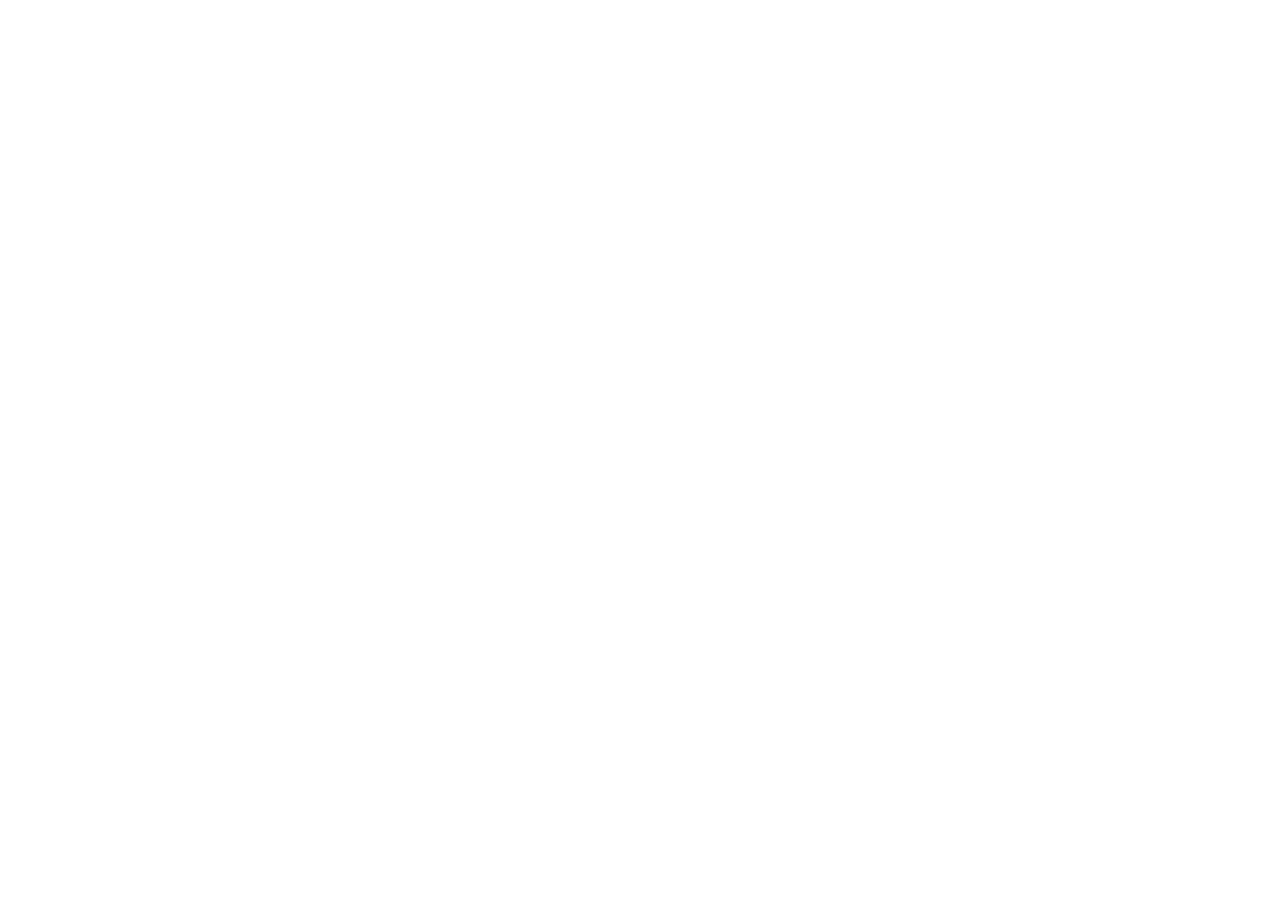
==== index.html @ fb27336c "Estructura base del proyecto" ====
<!DOCTYPE html>
<html lang="en">
<head>
    <meta charset="UTF-8">
    <meta name="viewport" content="width=device-width, initial-scale=1.0">
    <title>MasterMind</title>
</head>
<body>
    
</body>
</html>
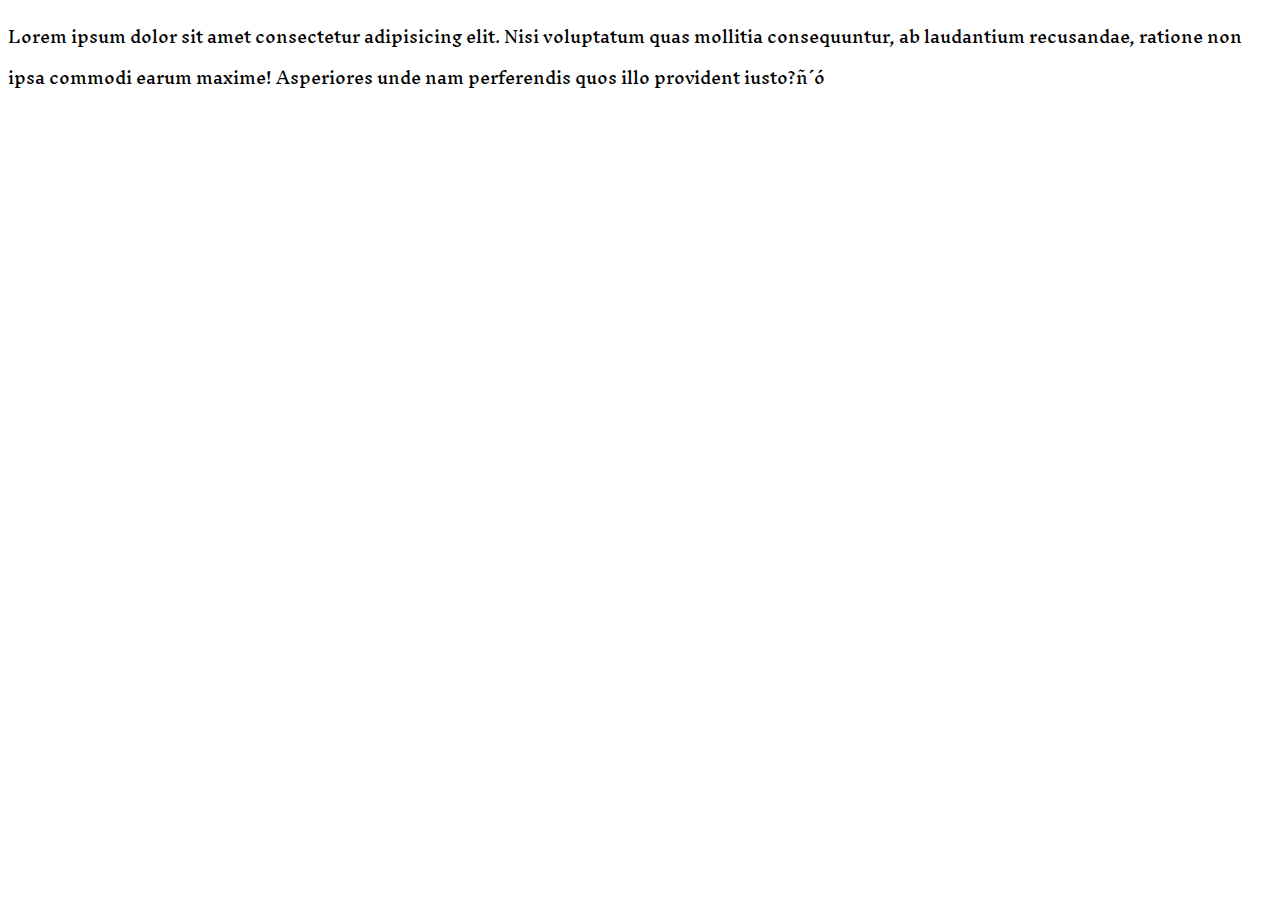
==== commit 3d64197a: "Se agregan imagenes del logo y se añade los enlaces de bootstrap" ====
--- a/index.html
+++ b/index.html
@@ -1,11 +1,36 @@
 <!DOCTYPE html>
 <html lang="en">
-<head>
-    <meta charset="UTF-8">
-    <meta name="viewport" content="width=device-width, initial-scale=1.0">
+  <head>
+    <meta charset="UTF-8" />
+    <meta name="viewport" content="width=device-width, initial-scale=1.0" />
+    <link
+      href="https://cdn.jsdelivr.net/npm/bootstrap@5.3.2/dist/css/bootstrap.min.css"
+      rel="stylesheet"
+      integrity="sha384-T3c6CoIi6uLrA9TneNEoa7RxnatzjcDSCmG1MXxSR1GAsXEV/Dwwykc2MPK8M2HN"
+      crossorigin="anonymous"
+    />
+    <link rel="stylesheet" href="src/css/styles.css" />
     <title>MasterMind</title>
-</head>
-<body>
-    
-</body>
-</html>+  </head>
+  <body>
+      <div class="container-fluid h-100">
+          <div class="row">
+              <div class="col">
+            <p class="text-shadows">
+              Lorem ipsum dolor sit amet consectetur adipisicing elit. Nisi voluptatum
+              quas mollitia consequuntur, ab laudantium recusandae, ratione non ipsa
+              commodi earum maxime! Asperiores unde nam perferendis quos illo provident
+              iusto?ñ´ó
+            </p>
+
+        </div>
+      </div>
+    </div>
+    <script
+      src="https://cdn.jsdelivr.net/npm/bootstrap@5.3.2/dist/js/bootstrap.bundle.min.js"
+      integrity="sha384-C6RzsynM9kWDrMNeT87bh95OGNyZPhcTNXj1NW7RuBCsyN/o0jlpcV8Qyq46cDfL"
+      crossorigin="anonymous"
+    ></script>
+    <script src="src/js/main.js"></script>
+  </body>
+</html>
--- a/src/css/styles.css
+++ b/src/css/styles.css
@@ -0,0 +1,11 @@
+@import url("https://fonts.googleapis.com/css2?family=Inknut+Antiqua:wght@300;400;500;600;700;800;900&display=swap");
+
+:root {
+  --principal: #89939e;
+  --secundario: #dedede;
+  --negro: #000;
+}
+
+body {
+  font-family: "Inknut Antiqua", serif;
+}
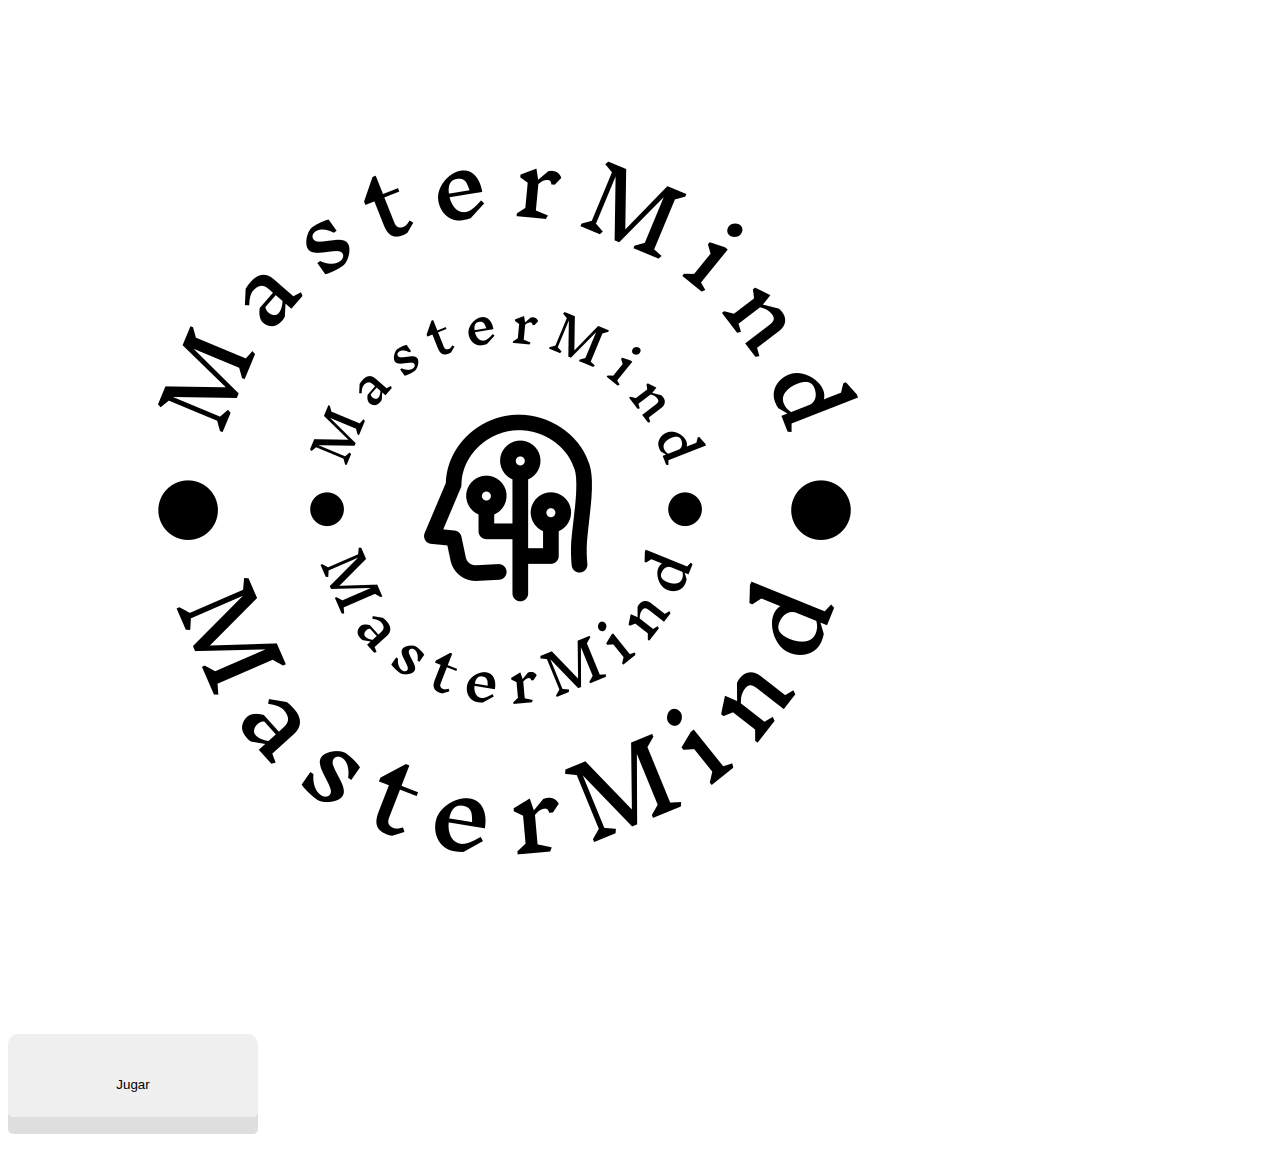
==== commit 7d5f8e98: "Se empieza a crear los estilos para los botones" ====
--- a/index.html
+++ b/index.html
@@ -13,17 +13,15 @@
     <title>MasterMind</title>
   </head>
   <body>
-      <div class="container-fluid h-100">
-          <div class="row">
-              <div class="col">
-            <p class="text-shadows">
-              Lorem ipsum dolor sit amet consectetur adipisicing elit. Nisi voluptatum
-              quas mollitia consequuntur, ab laudantium recusandae, ratione non ipsa
-              commodi earum maxime! Asperiores unde nam perferendis quos illo provident
-              iusto?ñ´ó
-            </p>
-
+    <div class="container-fluid">
+      <div class="row">
+        <div class="col">
+          <img src="src/img/png/logo-black.png" alt="Logo" class="img-fluid" />
         </div>
+      </div>
+      <div class="row">
+        <div class="col-md-12"><button class="Mybtn" style="width: 250px;height: 100px;">Jugar</button></div>
+    
       </div>
     </div>
     <script
--- a/src/css/styles.css
+++ b/src/css/styles.css
@@ -9,3 +9,32 @@
 body {
   font-family: "Inknut Antiqua", serif;
 }
+
+.Mybtn {
+  margin: 0.91em auto;
+  text-align: center;
+  position: relative;
+  border: 1px solid black;
+  transition: box-shadow 1.3s ease-out;
+  border: 0;
+  border-radius: 10px;
+}
+
+
+
+.Mybtn::after {
+  content: "";
+  position: absolute;
+  z-index: 0;
+  bottom: 0;
+  right: 0;
+  width: 100%;
+  height: 100%;
+  -webkit-box-shadow: inset 0px -17px var(--principal);
+  box-shadow: inset 0px -17px var(--secundario);
+  border-radius: 5px;
+}
+
+.Mybtn:active {
+  box-shadow: inset 0px -1px var(--principal);
+}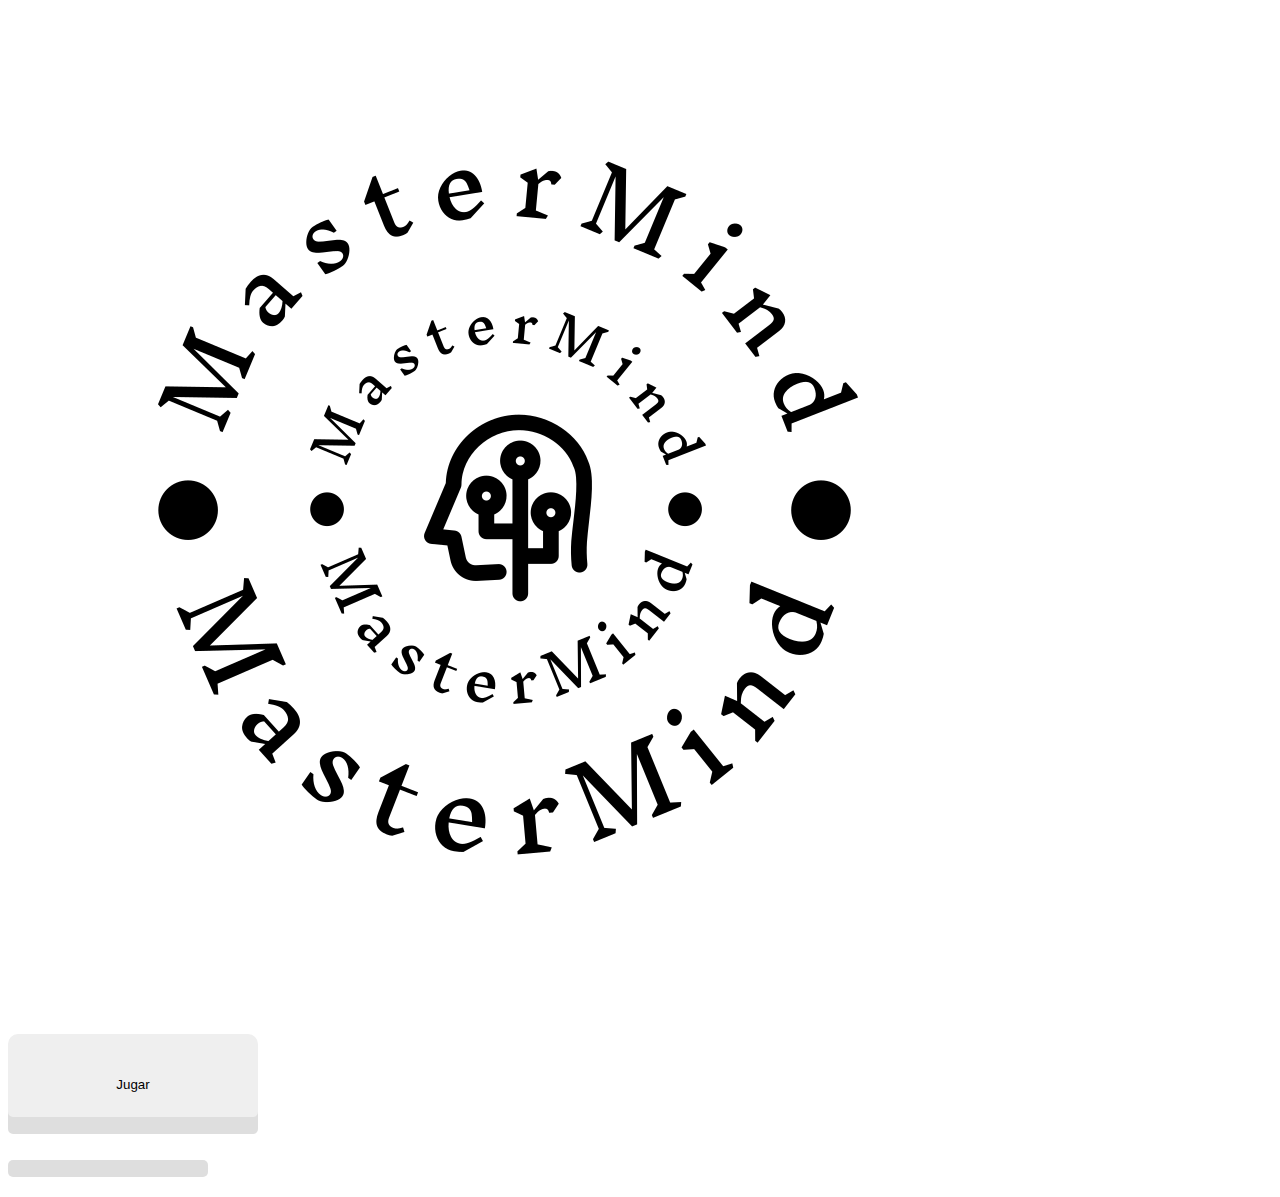
==== commit 37511ca3: "Se prueban estilos para los botones de la página" ====
--- a/index.html
+++ b/index.html
@@ -21,7 +21,11 @@
       </div>
       <div class="row">
         <div class="col-md-12"><button class="Mybtn" style="width: 250px;height: 100px;">Jugar</button></div>
-    
+      </div>
+      <div class="row">
+        <div class="col-md-12">
+          <button class="Mybtn" style="width: 200px;">FAQ</button>
+        </div>
       </div>
     </div>
     <script
--- a/src/css/styles.css
+++ b/src/css/styles.css
@@ -15,12 +15,10 @@
   text-align: center;
   position: relative;
   border: 1px solid black;
-  transition: box-shadow 1.3s ease-out;
+  transition: ease-in-out .25s all;
   border: 0;
   border-radius: 10px;
 }
-
-
 
 .Mybtn::after {
   content: "";
@@ -33,8 +31,14 @@
   -webkit-box-shadow: inset 0px -17px var(--principal);
   box-shadow: inset 0px -17px var(--secundario);
   border-radius: 5px;
+  transition: ease-in-out .25s all;
 }
 
 .Mybtn:active {
-  box-shadow: inset 0px -1px var(--principal);
-}+  box-shadow: 0px 0px 0px #a5a5a5, -1px -1px 10px #e2e2e2,
+    inset 5px 5px 10px #b5b5b5, inset -5px -5px 5px #ffffff;
+}
+
+.Mybtn:active::after {
+  box-shadow: inset 0px -4px var(--principal);
+}
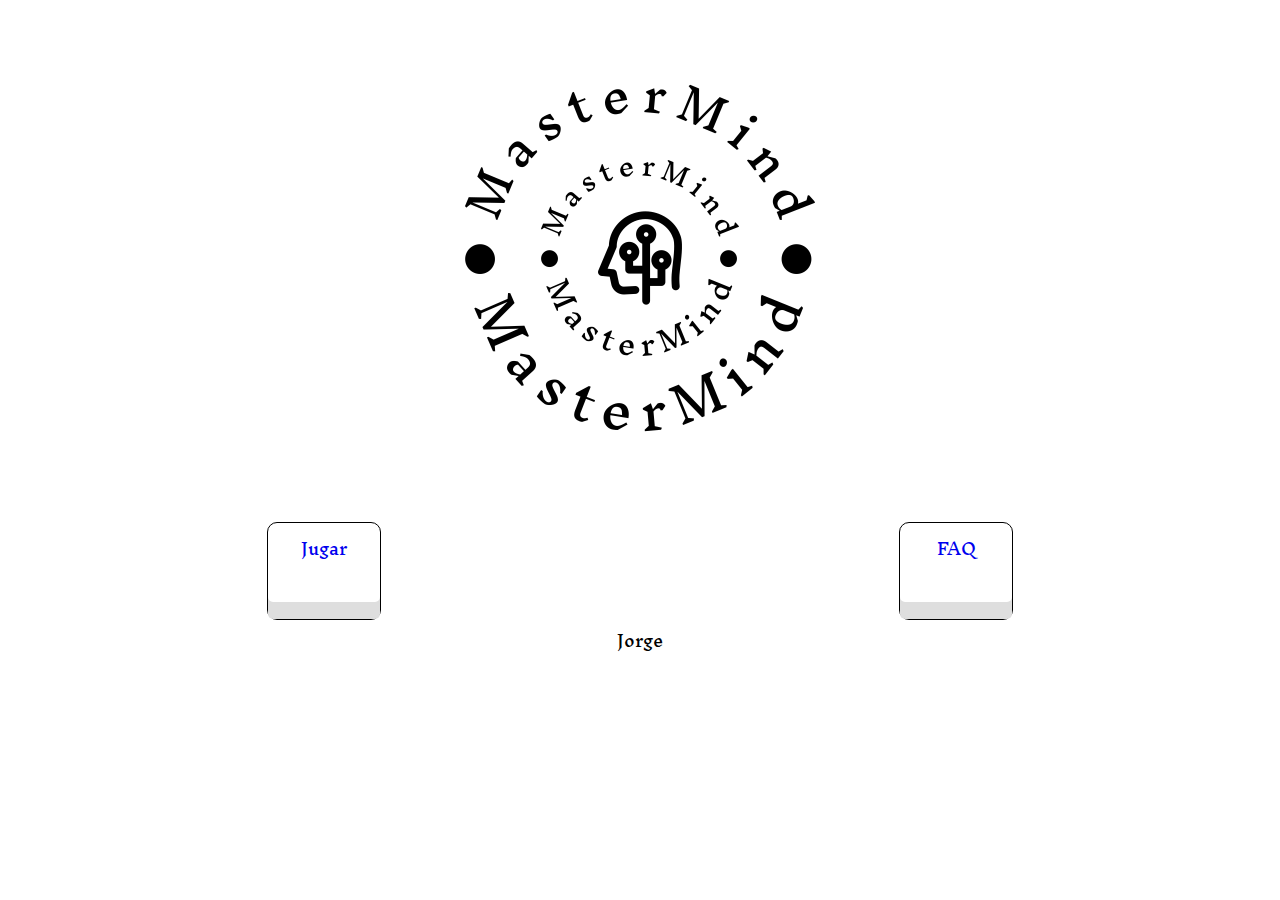
==== commit b92f2c7a: "Se crea la estructura base de la home" ====
--- a/index.html
+++ b/index.html
@@ -12,22 +12,23 @@
     <link rel="stylesheet" href="src/css/styles.css" />
     <title>MasterMind</title>
   </head>
-  <body>
-    <div class="container-fluid">
-      <div class="row">
-        <div class="col">
-          <img src="src/img/png/logo-black.png" alt="Logo" class="img-fluid" />
-        </div>
+  <body class="vh-100">
+    <div class="principal">
+      <div class="logoPrincipal">
+        <img src="src/img/png/logo-black.png" alt="Logo" class="img-fluid" />
       </div>
-      <div class="row">
-        <div class="col-md-12"><button class="Mybtn" style="width: 250px;height: 100px;">Jugar</button></div>
+      <div class="botonesHome">
+        <a href="#" class="Mybtn"> Jugar </a>
+        <a href="#" class="Mybtn"> FAQ </a>
       </div>
-      <div class="row">
-        <div class="col-md-12">
-          <button class="Mybtn" style="width: 200px;">FAQ</button>
-        </div>
-      </div>
+      <div class="copy">Jorge</div>
     </div>
+
+    <div>
+      <div class="wave"></div>
+      <div class="wave"></div>
+      <div class="wave"></div>
+   </div>
     <script
       src="https://cdn.jsdelivr.net/npm/bootstrap@5.3.2/dist/js/bootstrap.bundle.min.js"
       integrity="sha384-C6RzsynM9kWDrMNeT87bh95OGNyZPhcTNXj1NW7RuBCsyN/o0jlpcV8Qyq46cDfL"
--- a/src/css/styles.css
+++ b/src/css/styles.css
@@ -10,14 +10,34 @@
   font-family: "Inknut Antiqua", serif;
 }
 
+a {
+  text-decoration: none;
+}
+
+.principal {
+  display: flex;
+  flex-direction: column;
+  align-items: center;
+  height: 100%;
+  justify-content: space-around;
+}
+
+.botonesHome {
+  display: flex;
+  width: 100%;
+  justify-content: space-around;
+}
+
 .Mybtn {
-  margin: 0.91em auto;
+  padding: 1em;
+  height: 4em;
+  width: 5em;
   text-align: center;
   position: relative;
   border: 1px solid black;
-  transition: ease-in-out .25s all;
-  border: 0;
+  transition: ease-in-out 0.5s all;
   border-radius: 10px;
+  line-height: 1.2em;
 }
 
 .Mybtn::after {
@@ -31,14 +51,83 @@
   -webkit-box-shadow: inset 0px -17px var(--principal);
   box-shadow: inset 0px -17px var(--secundario);
   border-radius: 5px;
-  transition: ease-in-out .25s all;
+  transition: ease-in-out 0.25s all;
 }
 
 .Mybtn:active {
   box-shadow: 0px 0px 0px #a5a5a5, -1px -1px 10px #e2e2e2,
     inset 5px 5px 10px #b5b5b5, inset -5px -5px 5px #ffffff;
+  line-height: 2em;
 }
 
 .Mybtn:active::after {
   box-shadow: inset 0px -4px var(--principal);
 }
+
+/* body {
+  overflow: auto;
+  background: linear-gradient(315deg, rgba(101,0,94,1) 3%, rgba(60,132,206,1) 38%, rgba(48,238,226,1) 68%, rgba(255,25,25,1) 98%);
+  animation: gradient 15s ease infinite;
+  background-size: 400% 400%;
+   background-attachment: fixed; 
+}
+
+@keyframes gradient {
+  0% {
+      background-position: 0% 0%;
+  }
+  50% {
+      background-position: 100% 100%;
+  }
+  100% {
+      background-position: 0% 0%;
+  }
+}  */
+
+.wave {
+  background: rgb(255 255 255 / 25%);
+  border-radius: 1000% 1000% 0 0;
+  position: fixed;
+  width: 200%;
+  height: 12em;
+  animation: wave 10s -3s linear infinite;
+  transform: translate3d(0, 0, 0);
+  opacity: 0.8;
+  bottom: 0;
+  left: 0;
+  z-index: -1;
+}
+
+.wave:nth-of-type(2) {
+  bottom: -1.25em;
+  animation: wave 18s linear reverse infinite;
+  opacity: 0.8;
+}
+
+.wave:nth-of-type(3) {
+  bottom: -2.5em;
+  animation: wave 20s -1s reverse infinite;
+  opacity: 0.9;
+}
+
+@keyframes wave {
+  2% {
+    transform: translateX(1);
+  }
+
+  25% {
+    transform: translateX(-25%);
+  }
+
+  50% {
+    transform: translateX(-50%);
+  }
+
+  75% {
+    transform: translateX(-25%);
+  }
+
+  100% {
+    transform: translateX(1);
+  }
+}
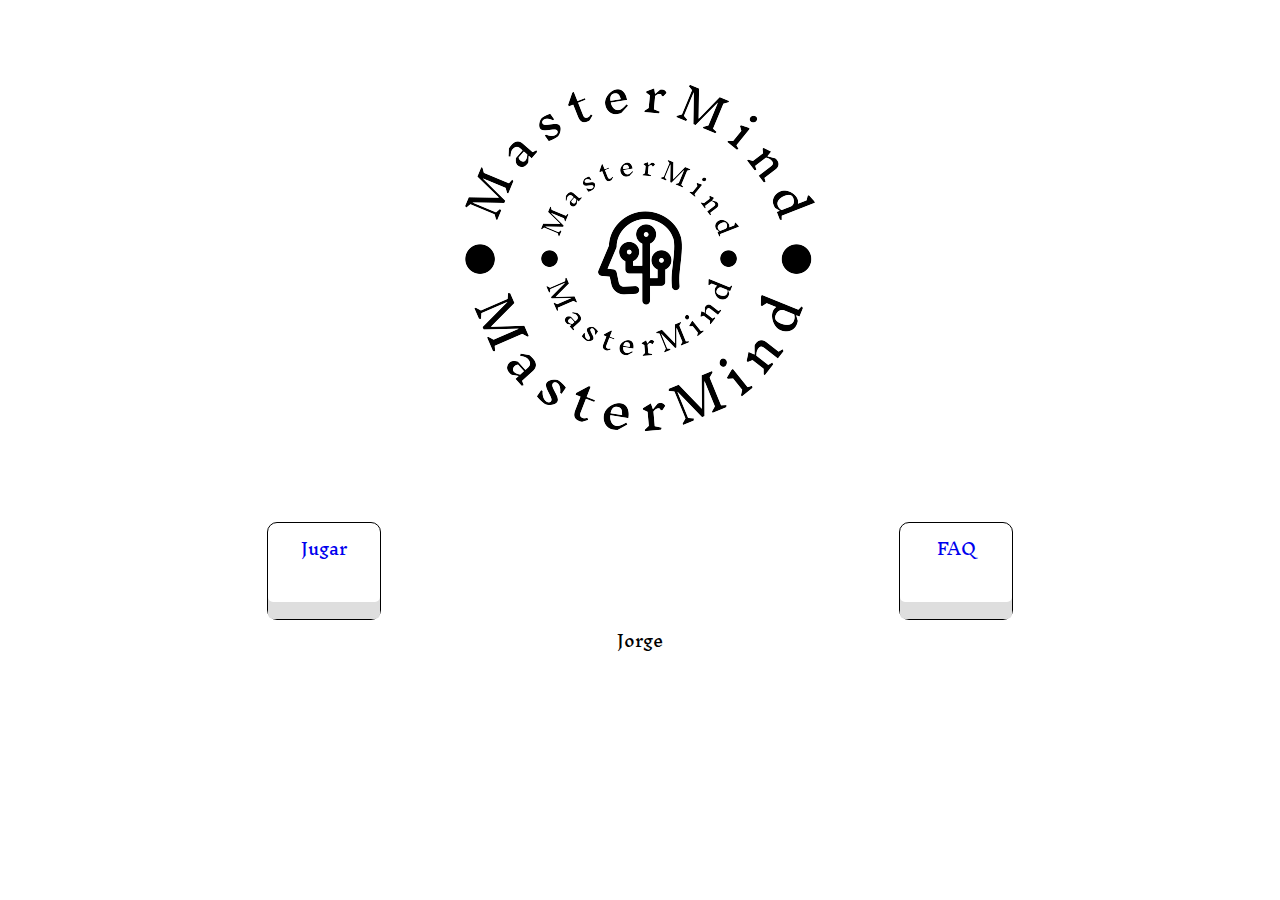
==== commit f178767c: "Se cambia la img del logo por un png que no tenga fondo, se termina con la logica de la pagina de ba" ====
--- a/index.html
+++ b/index.html
@@ -15,20 +15,20 @@
   <body class="vh-100">
     <div class="principal">
       <div class="logoPrincipal">
-        <img src="src/img/png/logo-black.png" alt="Logo" class="img-fluid" />
+         <a href="index.html"> <img src="src/img/png/logo-black1.png" alt="Logo" class="img-fluid rotate" /></a>
       </div>
       <div class="botonesHome">
-        <a href="#" class="Mybtn"> Jugar </a>
-        <a href="#" class="Mybtn"> FAQ </a>
+        <a href="basic.html" class="Mybtn"> Jugar </a>
+        <a href="faq.html" class="Mybtn"> FAQ </a>
       </div>
-      <div class="copy">Jorge</div>
+      <div class="copy">
+        Jorge
+        <!-- <div class="wave"></div>
+        <div class="wave"></div>
+        <div class="wave"></div> -->
+      </div>
     </div>
 
-    <div>
-      <div class="wave"></div>
-      <div class="wave"></div>
-      <div class="wave"></div>
-   </div>
     <script
       src="https://cdn.jsdelivr.net/npm/bootstrap@5.3.2/dist/js/bootstrap.bundle.min.js"
       integrity="sha384-C6RzsynM9kWDrMNeT87bh95OGNyZPhcTNXj1NW7RuBCsyN/o0jlpcV8Qyq46cDfL"
--- a/src/css/styles.css
+++ b/src/css/styles.css
@@ -38,6 +38,7 @@
   transition: ease-in-out 0.5s all;
   border-radius: 10px;
   line-height: 1.2em;
+  margin: auto;
 }
 
 .Mybtn::after {
@@ -84,12 +85,12 @@
   }
 }  */
 
-.wave {
-  background: rgb(255 255 255 / 25%);
+/* .wave {
+  background: rgba(43, 28, 28, 0.277);
   border-radius: 1000% 1000% 0 0;
   position: fixed;
   width: 200%;
-  height: 12em;
+  height: 3em;
   animation: wave 10s -3s linear infinite;
   transform: translate3d(0, 0, 0);
   opacity: 0.8;
@@ -130,4 +131,59 @@
   100% {
     transform: translateX(1);
   }
+} */
+
+.rotate {
+  animation: rotation 27s infinite linear;
 }
+
+@keyframes rotation {
+  from {
+    transform: rotate(0deg);
+  }
+  to {
+    transform: rotate(359deg);
+  }
+}
+
+.instrucciones {
+  margin: 2em;
+  padding: 2em;
+  border: 1px solid black;
+  border-radius: 10px;
+  box-shadow: inset 0px -17px var(--negro);
+}
+
+.instrucciones h2 {
+  text-align: center;
+}
+
+.circuloPicker {
+  -webkit-appearance: none;
+  -moz-appearance: none;
+  appearance: none;
+  background-color: transparent;
+  width: 100px;
+  height: 100px;
+  border: none;
+  cursor: pointer;
+}
+
+.circuloPicker::-webkit-color-swatch {
+  border-radius: 50%;
+  border: 1px solid #000000;
+  /* background: radial-gradient(circle at 5px 5px, #fff, transparent); */
+}
+.circuloPicker::-moz-color-swatch {
+  border-radius: 50%;
+  border: 1px solid #000000;
+}
+
+.cajaColoresBasic {
+  display: flex;
+  justify-content: space-around;
+}
+
+.borderError {
+  border: 1px solid red;
+}
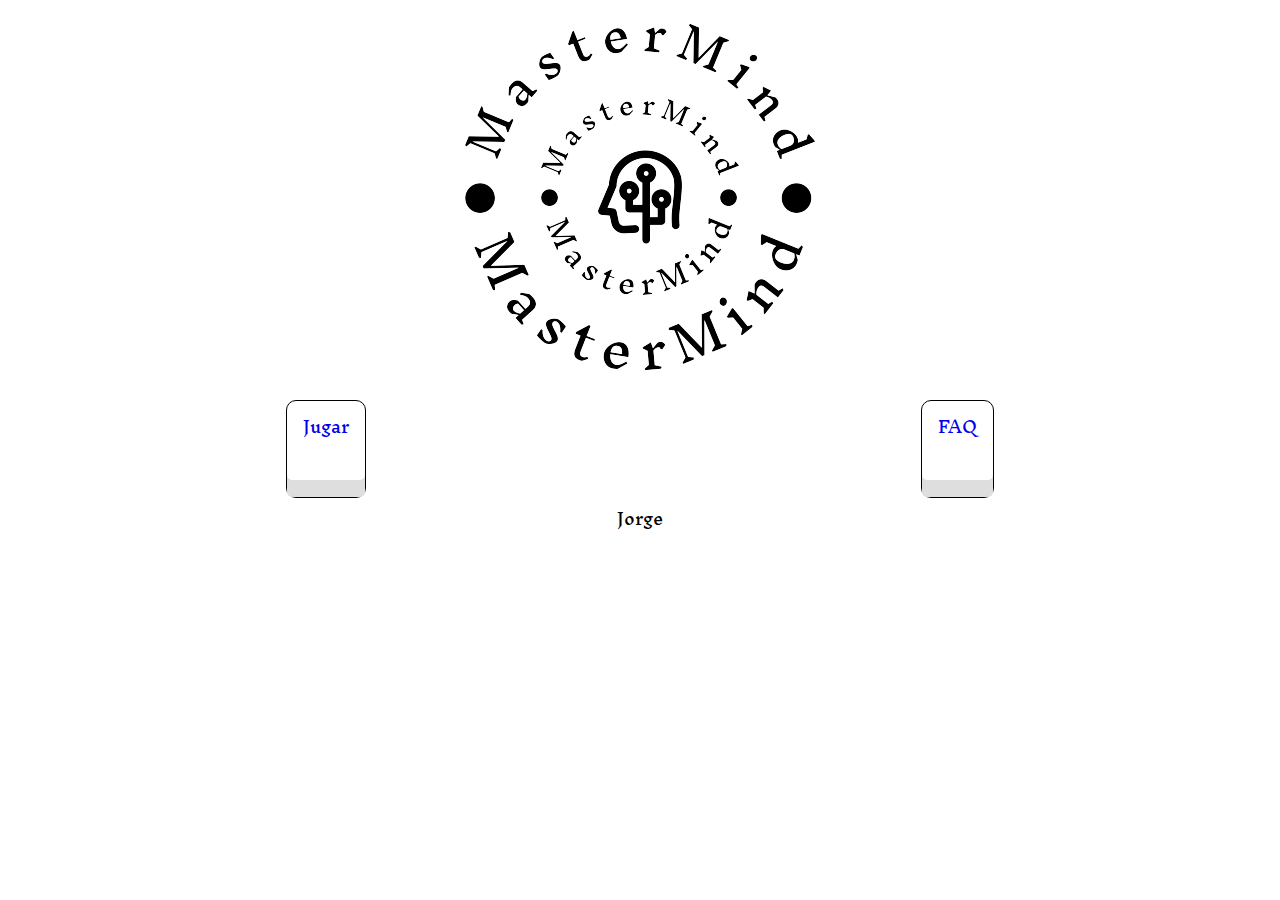
==== commit 782d96c0: "Se cambia el nombre de la clase Mybtn por myBtn para seguir los estandares, en la pagina de juego.ht" ====
--- a/index.html
+++ b/index.html
@@ -18,8 +18,8 @@
          <a href="index.html"> <img src="src/img/png/logo-black1.png" alt="Logo" class="img-fluid rotate" /></a>
       </div>
       <div class="botonesHome">
-        <a href="basic.html" class="Mybtn"> Jugar </a>
-        <a href="faq.html" class="Mybtn"> FAQ </a>
+        <a href="basic.html" class="myBtn"> Jugar </a>
+        <a href="faq.html" class="myBtn"> FAQ </a>
       </div>
       <div class="copy">
         Jorge
--- a/src/css/styles.css
+++ b/src/css/styles.css
@@ -28,10 +28,10 @@
   justify-content: space-around;
 }
 
-.Mybtn {
+.myBtn {
   padding: 1em;
   height: 4em;
-  width: 5em;
+  width: max-content;
   text-align: center;
   position: relative;
   border: 1px solid black;
@@ -41,7 +41,7 @@
   margin: auto;
 }
 
-.Mybtn::after {
+.myBtn::after {
   content: "";
   position: absolute;
   z-index: 0;
@@ -55,13 +55,13 @@
   transition: ease-in-out 0.25s all;
 }
 
-.Mybtn:active {
+.myBtn:active {
   box-shadow: 0px 0px 0px #a5a5a5, -1px -1px 10px #e2e2e2,
     inset 5px 5px 10px #b5b5b5, inset -5px -5px 5px #ffffff;
   line-height: 2em;
 }
 
-.Mybtn:active::after {
+.myBtn:active::after {
   box-shadow: inset 0px -4px var(--principal);
 }
 
@@ -183,7 +183,24 @@
   display: flex;
   justify-content: space-around;
 }
+.cajaColoresBasic p {
+  margin-bottom: 0;
+}
 
 .borderError {
   border: 1px solid red;
 }
+
+.bordeCircular {
+  width: 100px;
+  height: 100px;
+  border: none;
+  cursor: pointer;
+  border-radius: 50%;
+}
+
+#tabla tr td {
+  border: 1px solid black;
+  padding: 1em;
+  text-align: center;
+}
